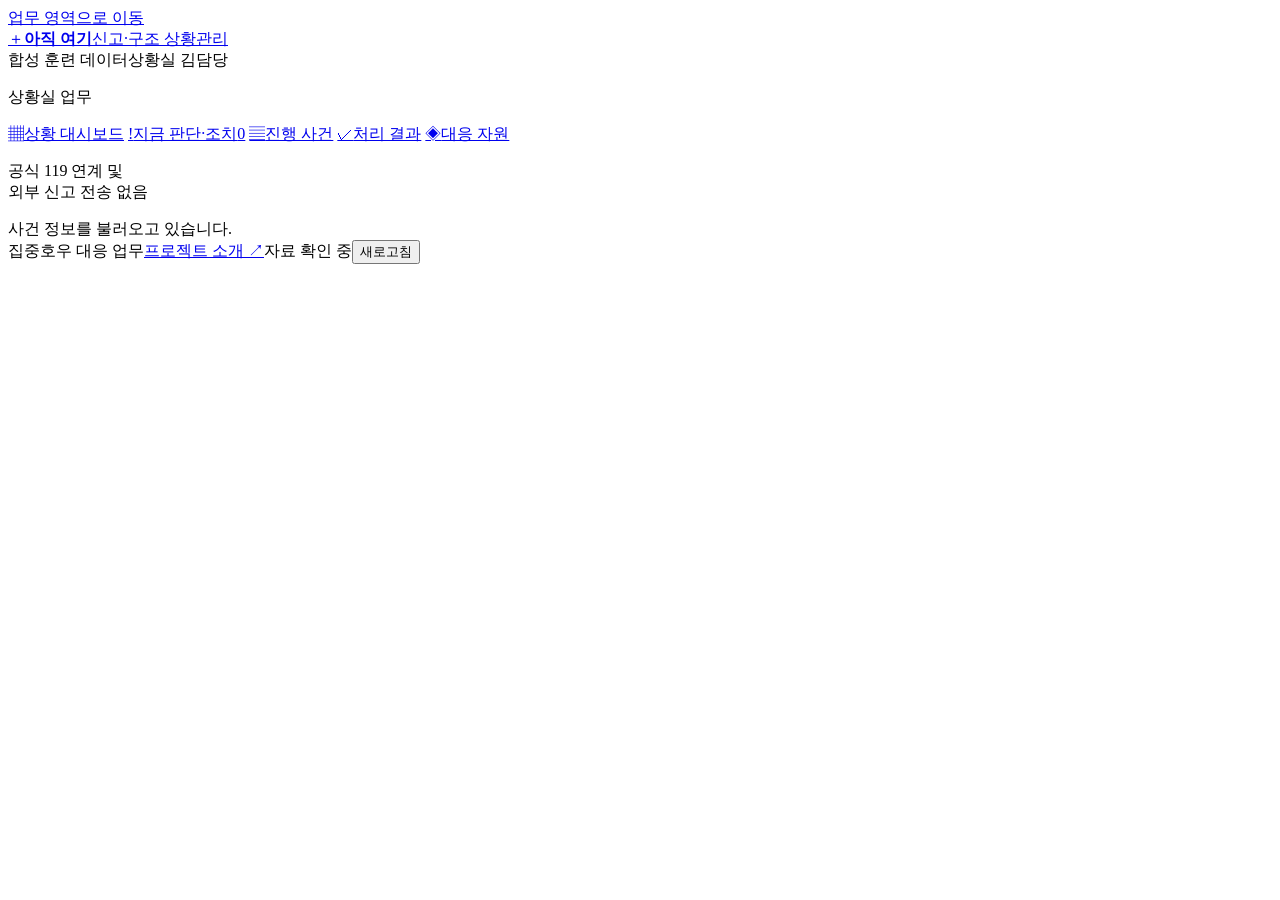
==== web/index.html @ 935423cf "Publish synthetic rescue console, scenarios, workflow and Netlify build" ====
<!doctype html>
<html lang="ko">
<head>
  <meta charset="utf-8">
  <meta name="viewport" content="width=device-width, initial-scale=1">
  <meta name="theme-color" content="#183449">
  <title>아직 여기 | 신고·구조 상황관리</title>
  <link rel="stylesheet" href="/style.css">
  <script src="/app.js" defer></script>
</head>
<body>
  <a class="skip-link" href="#workspace">업무 영역으로 이동</a>
  <header class="topbar">
    <a class="brand" href="#dashboard"><span class="brand-mark" aria-hidden="true">＋</span><strong>아직 여기</strong><span class="brand-sub">신고·구조 상황관리</span></a>
    <div class="topbar-tools"><span class="synthetic-badge">합성 훈련 데이터</span><span class="operator">상황실 김담당</span></div>
  </header>
  <div class="app-shell">
    <aside class="sidebar">
      <p class="nav-label">상황실 업무</p>
      <nav aria-label="주요 업무">
        <a href="#dashboard" data-nav="dashboard"><span aria-hidden="true">▦</span>상황 대시보드</a>
        <a href="#attention" data-nav="attention"><span aria-hidden="true">!</span>지금 판단·조치<span id="attention-nav-count" class="nav-count">0</span></a>
        <a href="#active" data-nav="active"><span aria-hidden="true">▤</span>진행 사건<span id="active-nav-count" class="nav-count"></span></a>
        <a href="#results" data-nav="results"><span aria-hidden="true">✓</span>처리 결과</a>
        <a href="#resources" data-nav="resources"><span aria-hidden="true">◈</span>대응 자원</a>
      </nav>
      <div class="sidebar-bottom"><p>공식 119 연계 및<br>외부 신고 전송 없음</p></div>
    </aside>
    <main id="workspace" tabindex="-1">
      <section id="pages-notice" class="pages-notice" aria-label="브라우저 체험 저장 범위" hidden><strong>브라우저 체험</strong><p>변경 내용은 이 브라우저에만 저장됩니다. 다른 방문자와 공유되지 않으며 서버에 저장되지 않습니다.</p></section>
      <div id="page-error" class="page-error" role="alert" hidden></div>
      <section id="attention-strip" class="attention-strip" aria-label="현재 미처리 사건 판단·조치 요약" hidden></section>
      <div id="view"><div class="loading"><span class="loading-dot" aria-hidden="true"></span>사건 정보를 불러오고 있습니다.</div></div>
      <footer class="workspace-footer"><span>집중호우 대응 업무</span><a class="project-link" href="https://github.com/namojo/hack-test#readme" target="_blank" rel="noopener noreferrer">프로젝트 소개 ↗</a><span id="refreshed-at">자료 확인 중</span><button type="button" id="refresh" class="link-button">새로고침</button></footer>
    </main>
  </div>
  <dialog id="task-dialog" aria-labelledby="dialog-title" aria-describedby="dialog-description">
    <form id="task-form" novalidate>
      <div class="dialog-head"><div><h2 id="dialog-title"></h2><p id="dialog-description"></p></div><button type="button" class="icon-button" data-close aria-label="창 닫기">×</button></div>
      <div id="dialog-error" class="form-error" role="alert" hidden></div>
      <div id="dialog-fields" class="dialog-fields"></div>
      <div class="dialog-footer"><button type="button" data-close>취소</button><button type="submit" class="primary" id="dialog-save">저장</button></div>
    </form>
  </dialog>
  <dialog id="media-dialog" class="media-dialog" aria-labelledby="media-title">
    <div class="dialog-head"><h2 id="media-title">첨부 사진</h2><button type="button" class="icon-button" data-media-close aria-label="사진 닫기">×</button></div>
    <div id="media-content"></div>
  </dialog>
  <div id="toast" class="toast" role="status" aria-live="polite" aria-atomic="true" hidden></div>
</body>
</html>
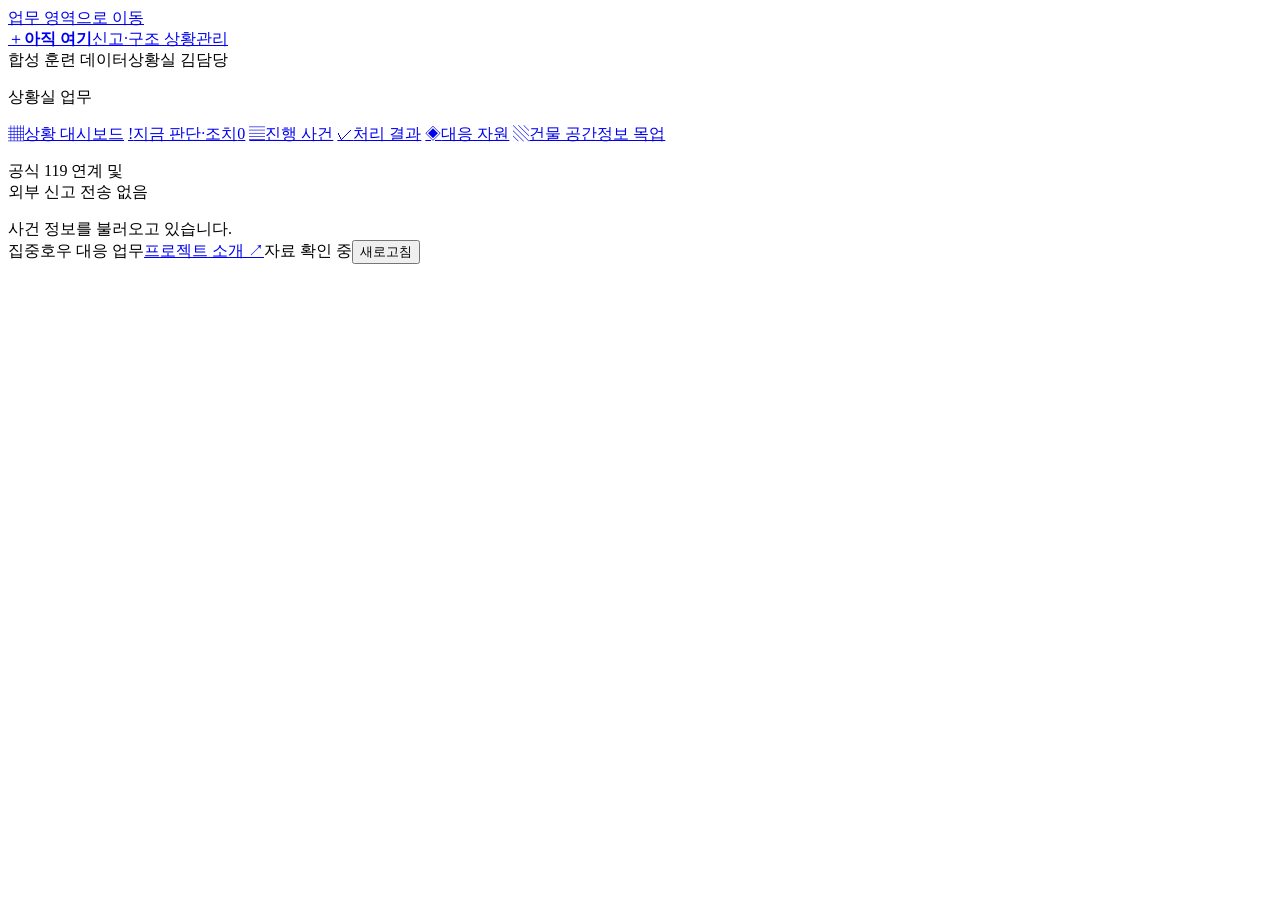
==== commit 0da72642: "Add building-wide spatial rescue mockup and evidence review" ====
--- a/web/index.html
+++ b/web/index.html
@@ -23,6 +23,7 @@
         <a href="#active" data-nav="active"><span aria-hidden="true">▤</span>진행 사건<span id="active-nav-count" class="nav-count"></span></a>
         <a href="#results" data-nav="results"><span aria-hidden="true">✓</span>처리 결과</a>
         <a href="#resources" data-nav="resources"><span aria-hidden="true">◈</span>대응 자원</a>
+        <a href="spatial/index.html" data-local-only="spatial"><span aria-hidden="true">▧</span>건물 공간정보 목업</a>
       </nav>
       <div class="sidebar-bottom"><p>공식 119 연계 및<br>외부 신고 전송 없음</p></div>
     </aside>
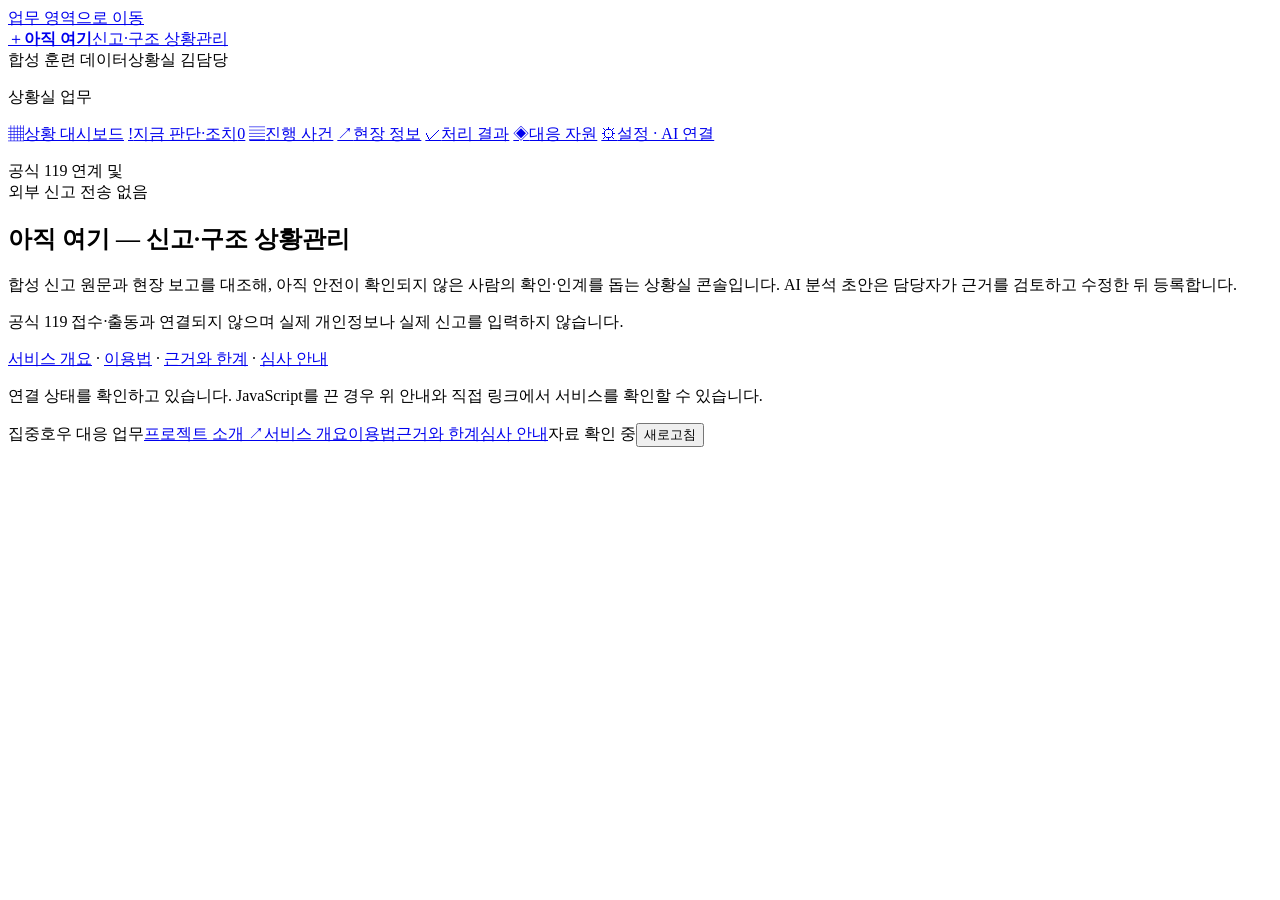
==== commit d175e709: "Add reviewed multimodal AI intake, Supabase persistence and Codex demo" ====
--- a/web/index.html
+++ b/web/index.html
@@ -6,6 +6,7 @@
   <meta name="theme-color" content="#183449">
   <title>아직 여기 | 신고·구조 상황관리</title>
   <link rel="stylesheet" href="/style.css">
+  <script src="/cloud-client.js" defer></script>
   <script src="/app.js" defer></script>
 </head>
 <body>
@@ -21,18 +22,20 @@
         <a href="#dashboard" data-nav="dashboard"><span aria-hidden="true">▦</span>상황 대시보드</a>
         <a href="#attention" data-nav="attention"><span aria-hidden="true">!</span>지금 판단·조치<span id="attention-nav-count" class="nav-count">0</span></a>
         <a href="#active" data-nav="active"><span aria-hidden="true">▤</span>진행 사건<span id="active-nav-count" class="nav-count"></span></a>
+        <a href="#field" data-nav="field"><span aria-hidden="true">↗</span>현장 정보</a>
         <a href="#results" data-nav="results"><span aria-hidden="true">✓</span>처리 결과</a>
         <a href="#resources" data-nav="resources"><span aria-hidden="true">◈</span>대응 자원</a>
-        <a href="spatial/index.html" data-local-only="spatial"><span aria-hidden="true">▧</span>건물 공간정보 목업</a>
+        <a href="#settings" data-nav="settings"><span aria-hidden="true">⚙</span>설정 · AI 연결</a>
       </nav>
       <div class="sidebar-bottom"><p>공식 119 연계 및<br>외부 신고 전송 없음</p></div>
     </aside>
     <main id="workspace" tabindex="-1">
+      <section id="connection-status" class="pages-notice" aria-live="polite" hidden></section>
       <section id="pages-notice" class="pages-notice" aria-label="브라우저 체험 저장 범위" hidden><strong>브라우저 체험</strong><p>변경 내용은 이 브라우저에만 저장됩니다. 다른 방문자와 공유되지 않으며 서버에 저장되지 않습니다.</p></section>
       <div id="page-error" class="page-error" role="alert" hidden></div>
       <section id="attention-strip" class="attention-strip" aria-label="현재 미처리 사건 판단·조치 요약" hidden></section>
-      <div id="view"><div class="loading"><span class="loading-dot" aria-hidden="true"></span>사건 정보를 불러오고 있습니다.</div></div>
-      <footer class="workspace-footer"><span>집중호우 대응 업무</span><a class="project-link" href="https://github.com/namojo/hack-test#readme" target="_blank" rel="noopener noreferrer">프로젝트 소개 ↗</a><span id="refreshed-at">자료 확인 중</span><button type="button" id="refresh" class="link-button">새로고침</button></footer>
+      <div id="view"><section class="panel service-intro"><h1>아직 여기 — 신고·구조 상황관리</h1><p>합성 신고 원문과 현장 보고를 대조해, 아직 안전이 확인되지 않은 사람의 확인·인계를 돕는 상황실 콘솔입니다. AI 분석 초안은 담당자가 근거를 검토하고 수정한 뒤 등록합니다.</p><p>공식 119 접수·출동과 연결되지 않으며 실제 개인정보나 실제 신고를 입력하지 않습니다.</p><p><a href="/about/">서비스 개요</a> · <a href="/guide/">이용법</a> · <a href="/references/">근거와 한계</a> · <a href="/judge/">심사 안내</a></p></section><!-- judge-snapshot --><p class="loading">연결 상태를 확인하고 있습니다. JavaScript를 끈 경우 위 안내와 직접 링크에서 서비스를 확인할 수 있습니다.</p></div>
+      <footer class="workspace-footer"><span>집중호우 대응 업무</span><a class="project-link" href="https://github.com/namojo/codexhack2026#readme" target="_blank" rel="noopener noreferrer">프로젝트 소개 ↗</a><a href="/about/">서비스 개요</a><a href="/guide/">이용법</a><a href="/references/">근거와 한계</a><a href="/judge/">심사 안내</a><span id="refreshed-at">자료 확인 중</span><button type="button" id="refresh" class="link-button">새로고침</button></footer>
     </main>
   </div>
   <dialog id="task-dialog" aria-labelledby="dialog-title" aria-describedby="dialog-description">
@@ -43,6 +46,13 @@
       <div class="dialog-footer"><button type="button" data-close>취소</button><button type="submit" class="primary" id="dialog-save">저장</button></div>
     </form>
   </dialog>
+  <dialog id="ai-dialog" class="ai-dialog" aria-labelledby="ai-title" aria-describedby="ai-description">
+    <form id="ai-form" novalidate>
+      <div class="dialog-head"><div><h2 id="ai-title">신고 원문 AI 분석</h2><p id="ai-description">합성 원문·첨부를 분석한 초안을 검토하고 담당자가 최종 확인합니다.</p></div><button type="button" class="icon-button" data-ai-close aria-label="AI 검토 창 닫기">×</button></div>
+      <div id="ai-error" class="form-error" role="alert" hidden></div><div id="ai-fields" class="dialog-fields"></div>
+      <div class="dialog-footer"><button type="button" data-ai-close>취소 · 입력 보존</button><button type="button" id="ai-retry" hidden>원문으로 재분석</button><button type="submit" class="primary" id="ai-submit">AI 분석 시작</button></div>
+    </form>
+  </dialog>
   <dialog id="media-dialog" class="media-dialog" aria-labelledby="media-title">
     <div class="dialog-head"><h2 id="media-title">첨부 사진</h2><button type="button" class="icon-button" data-media-close aria-label="사진 닫기">×</button></div>
     <div id="media-content"></div>
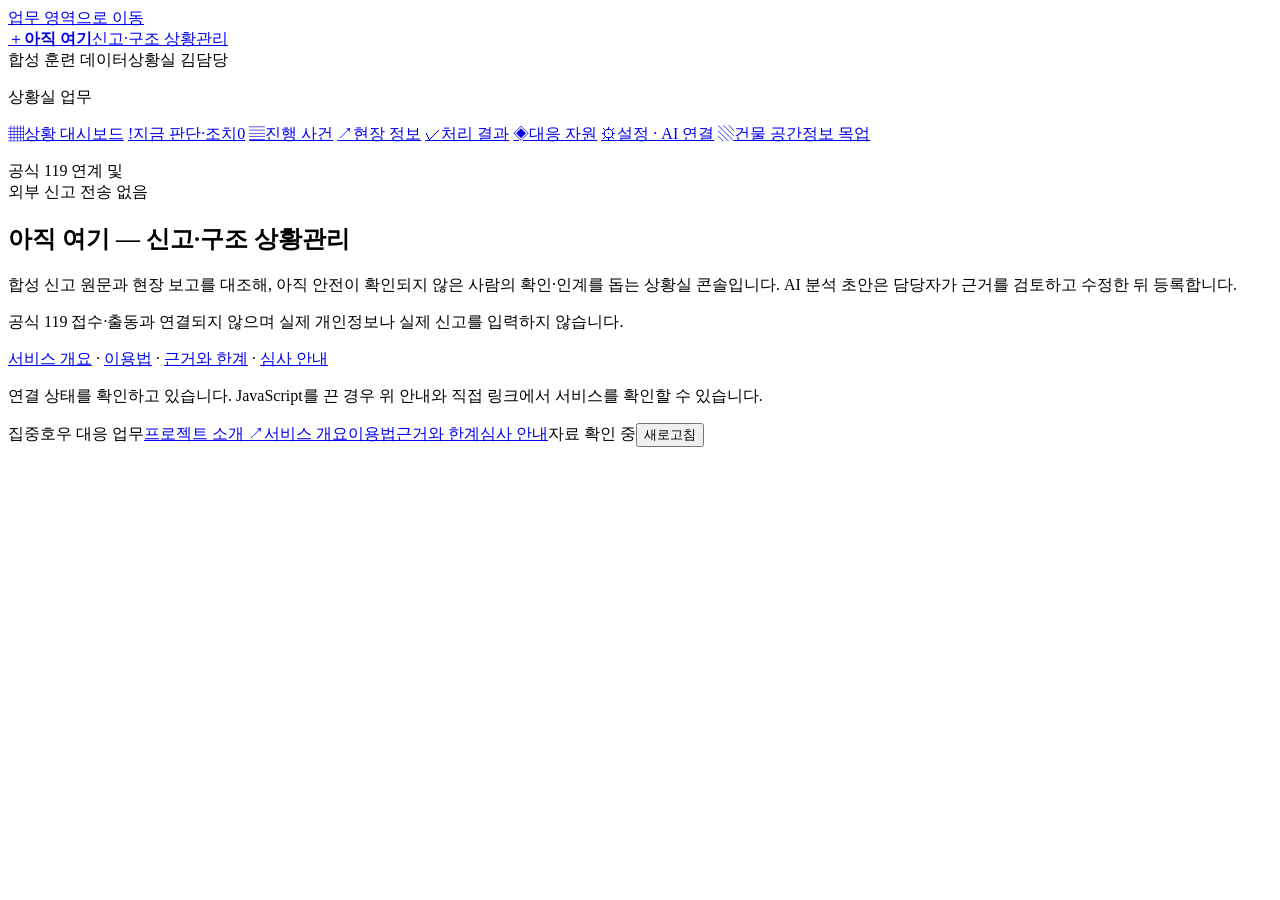
==== commit 888672b8: "Merge spatial mockup while preserving cloud AI console and local-only assets" ====
--- a/web/index.html
+++ b/web/index.html
@@ -26,6 +26,7 @@
         <a href="#results" data-nav="results"><span aria-hidden="true">✓</span>처리 결과</a>
         <a href="#resources" data-nav="resources"><span aria-hidden="true">◈</span>대응 자원</a>
         <a href="#settings" data-nav="settings"><span aria-hidden="true">⚙</span>설정 · AI 연결</a>
+        <a href="spatial/index.html" data-local-only="spatial"><span aria-hidden="true">▧</span>건물 공간정보 목업</a>
       </nav>
       <div class="sidebar-bottom"><p>공식 119 연계 및<br>외부 신고 전송 없음</p></div>
     </aside>
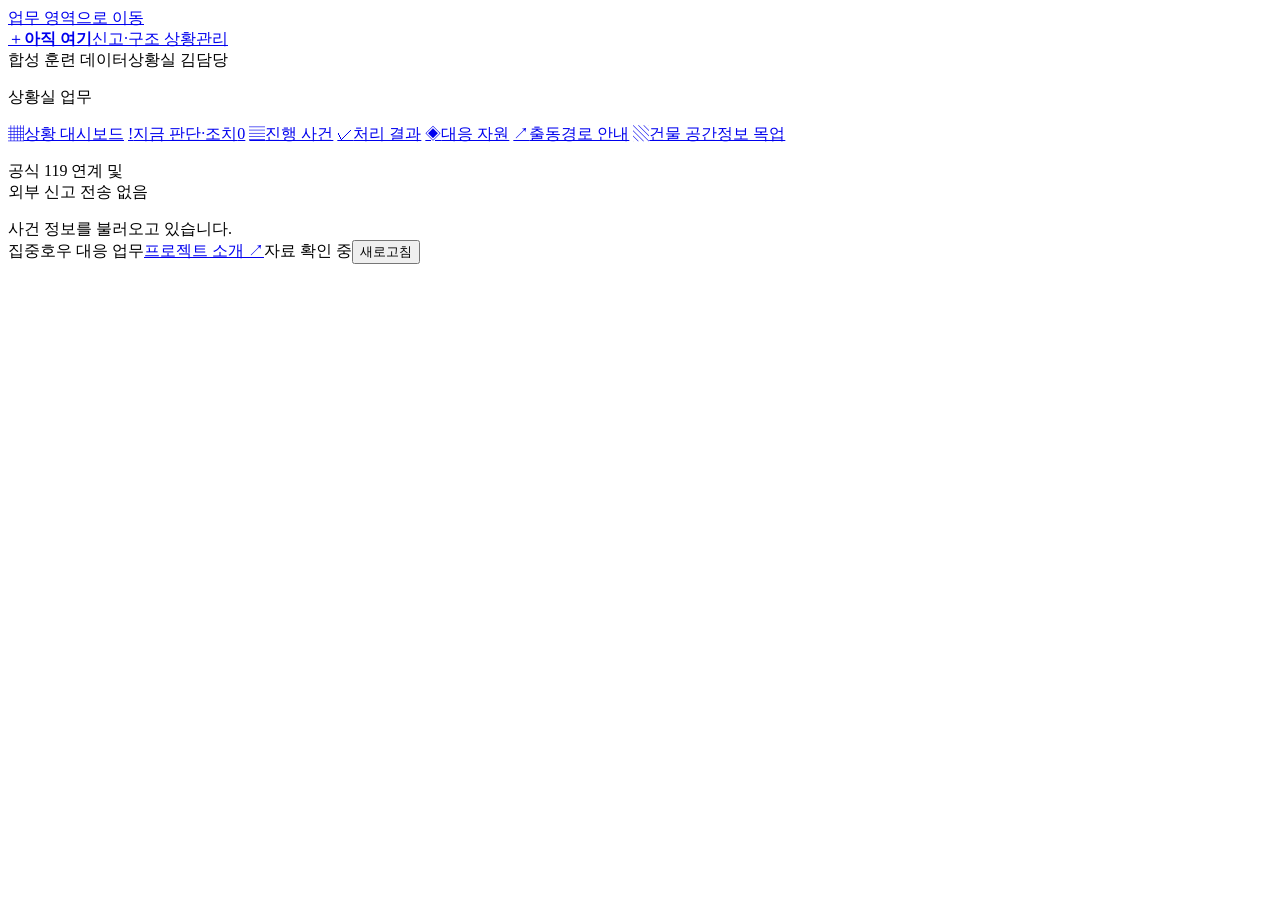
==== commit 4313490e: "Add vehicle-aware rescue route review for synthetic Shinlim requests" ====
--- a/web/index.html
+++ b/web/index.html
@@ -6,7 +6,6 @@
   <meta name="theme-color" content="#183449">
   <title>아직 여기 | 신고·구조 상황관리</title>
   <link rel="stylesheet" href="/style.css">
-  <script src="/cloud-client.js" defer></script>
   <script src="/app.js" defer></script>
 </head>
 <body>
@@ -22,21 +21,19 @@
         <a href="#dashboard" data-nav="dashboard"><span aria-hidden="true">▦</span>상황 대시보드</a>
         <a href="#attention" data-nav="attention"><span aria-hidden="true">!</span>지금 판단·조치<span id="attention-nav-count" class="nav-count">0</span></a>
         <a href="#active" data-nav="active"><span aria-hidden="true">▤</span>진행 사건<span id="active-nav-count" class="nav-count"></span></a>
-        <a href="#field" data-nav="field"><span aria-hidden="true">↗</span>현장 정보</a>
         <a href="#results" data-nav="results"><span aria-hidden="true">✓</span>처리 결과</a>
         <a href="#resources" data-nav="resources"><span aria-hidden="true">◈</span>대응 자원</a>
-        <a href="#settings" data-nav="settings"><span aria-hidden="true">⚙</span>설정 · AI 연결</a>
+        <a href="routes/index.html" data-local-only="routes"><span aria-hidden="true">↗</span>출동경로 안내</a>
         <a href="spatial/index.html" data-local-only="spatial"><span aria-hidden="true">▧</span>건물 공간정보 목업</a>
       </nav>
       <div class="sidebar-bottom"><p>공식 119 연계 및<br>외부 신고 전송 없음</p></div>
     </aside>
     <main id="workspace" tabindex="-1">
-      <section id="connection-status" class="pages-notice" aria-live="polite" hidden></section>
       <section id="pages-notice" class="pages-notice" aria-label="브라우저 체험 저장 범위" hidden><strong>브라우저 체험</strong><p>변경 내용은 이 브라우저에만 저장됩니다. 다른 방문자와 공유되지 않으며 서버에 저장되지 않습니다.</p></section>
       <div id="page-error" class="page-error" role="alert" hidden></div>
       <section id="attention-strip" class="attention-strip" aria-label="현재 미처리 사건 판단·조치 요약" hidden></section>
-      <div id="view"><section class="panel service-intro"><h1>아직 여기 — 신고·구조 상황관리</h1><p>합성 신고 원문과 현장 보고를 대조해, 아직 안전이 확인되지 않은 사람의 확인·인계를 돕는 상황실 콘솔입니다. AI 분석 초안은 담당자가 근거를 검토하고 수정한 뒤 등록합니다.</p><p>공식 119 접수·출동과 연결되지 않으며 실제 개인정보나 실제 신고를 입력하지 않습니다.</p><p><a href="/about/">서비스 개요</a> · <a href="/guide/">이용법</a> · <a href="/references/">근거와 한계</a> · <a href="/judge/">심사 안내</a></p></section><!-- judge-snapshot --><p class="loading">연결 상태를 확인하고 있습니다. JavaScript를 끈 경우 위 안내와 직접 링크에서 서비스를 확인할 수 있습니다.</p></div>
-      <footer class="workspace-footer"><span>집중호우 대응 업무</span><a class="project-link" href="https://github.com/namojo/codexhack2026#readme" target="_blank" rel="noopener noreferrer">프로젝트 소개 ↗</a><a href="/about/">서비스 개요</a><a href="/guide/">이용법</a><a href="/references/">근거와 한계</a><a href="/judge/">심사 안내</a><span id="refreshed-at">자료 확인 중</span><button type="button" id="refresh" class="link-button">새로고침</button></footer>
+      <div id="view"><div class="loading"><span class="loading-dot" aria-hidden="true"></span>사건 정보를 불러오고 있습니다.</div></div>
+      <footer class="workspace-footer"><span>집중호우 대응 업무</span><a class="project-link" href="https://github.com/namojo/hack-test#readme" target="_blank" rel="noopener noreferrer">프로젝트 소개 ↗</a><span id="refreshed-at">자료 확인 중</span><button type="button" id="refresh" class="link-button">새로고침</button></footer>
     </main>
   </div>
   <dialog id="task-dialog" aria-labelledby="dialog-title" aria-describedby="dialog-description">
@@ -47,13 +44,6 @@
       <div class="dialog-footer"><button type="button" data-close>취소</button><button type="submit" class="primary" id="dialog-save">저장</button></div>
     </form>
   </dialog>
-  <dialog id="ai-dialog" class="ai-dialog" aria-labelledby="ai-title" aria-describedby="ai-description">
-    <form id="ai-form" novalidate>
-      <div class="dialog-head"><div><h2 id="ai-title">신고 원문 AI 분석</h2><p id="ai-description">합성 원문·첨부를 분석한 초안을 검토하고 담당자가 최종 확인합니다.</p></div><button type="button" class="icon-button" data-ai-close aria-label="AI 검토 창 닫기">×</button></div>
-      <div id="ai-error" class="form-error" role="alert" hidden></div><div id="ai-fields" class="dialog-fields"></div>
-      <div class="dialog-footer"><button type="button" data-ai-close>취소 · 입력 보존</button><button type="button" id="ai-retry" hidden>원문으로 재분석</button><button type="submit" class="primary" id="ai-submit">AI 분석 시작</button></div>
-    </form>
-  </dialog>
   <dialog id="media-dialog" class="media-dialog" aria-labelledby="media-title">
     <div class="dialog-head"><h2 id="media-title">첨부 사진</h2><button type="button" class="icon-button" data-media-close aria-label="사진 닫기">×</button></div>
     <div id="media-content"></div>
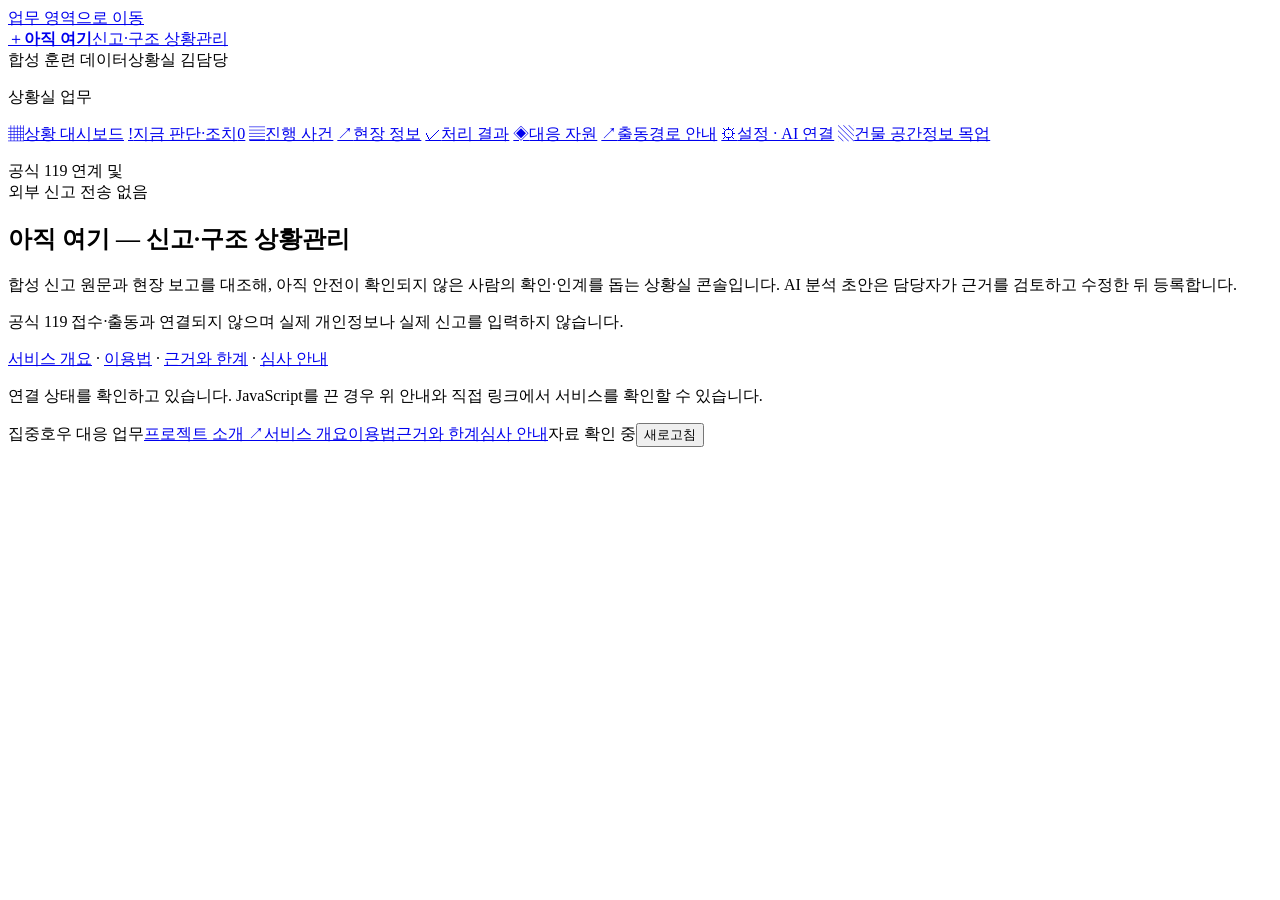
==== commit 3ad1f81d: "Merge current cloud AI and public spatial changes with route review" ====
--- a/web/index.html
+++ b/web/index.html
@@ -6,6 +6,7 @@
   <meta name="theme-color" content="#183449">
   <title>아직 여기 | 신고·구조 상황관리</title>
   <link rel="stylesheet" href="/style.css">
+  <script src="/cloud-client.js" defer></script>
   <script src="/app.js" defer></script>
 </head>
 <body>
@@ -21,19 +22,23 @@
         <a href="#dashboard" data-nav="dashboard"><span aria-hidden="true">▦</span>상황 대시보드</a>
         <a href="#attention" data-nav="attention"><span aria-hidden="true">!</span>지금 판단·조치<span id="attention-nav-count" class="nav-count">0</span></a>
         <a href="#active" data-nav="active"><span aria-hidden="true">▤</span>진행 사건<span id="active-nav-count" class="nav-count"></span></a>
+        <a href="#field" data-nav="field"><span aria-hidden="true">↗</span>현장 정보</a>
         <a href="#results" data-nav="results"><span aria-hidden="true">✓</span>처리 결과</a>
         <a href="#resources" data-nav="resources"><span aria-hidden="true">◈</span>대응 자원</a>
         <a href="routes/index.html" data-local-only="routes"><span aria-hidden="true">↗</span>출동경로 안내</a>
-        <a href="spatial/index.html" data-local-only="spatial"><span aria-hidden="true">▧</span>건물 공간정보 목업</a>
+        <a href="#settings" data-nav="settings"><span aria-hidden="true">⚙</span>설정 · AI 연결</a>
+        <a href="spatial/" data-nav="spatial"><span aria-hidden="true">▧</span>건물 공간정보 목업</a>
+
       </nav>
       <div class="sidebar-bottom"><p>공식 119 연계 및<br>외부 신고 전송 없음</p></div>
     </aside>
     <main id="workspace" tabindex="-1">
+      <section id="connection-status" class="pages-notice" aria-live="polite" hidden></section>
       <section id="pages-notice" class="pages-notice" aria-label="브라우저 체험 저장 범위" hidden><strong>브라우저 체험</strong><p>변경 내용은 이 브라우저에만 저장됩니다. 다른 방문자와 공유되지 않으며 서버에 저장되지 않습니다.</p></section>
       <div id="page-error" class="page-error" role="alert" hidden></div>
       <section id="attention-strip" class="attention-strip" aria-label="현재 미처리 사건 판단·조치 요약" hidden></section>
-      <div id="view"><div class="loading"><span class="loading-dot" aria-hidden="true"></span>사건 정보를 불러오고 있습니다.</div></div>
-      <footer class="workspace-footer"><span>집중호우 대응 업무</span><a class="project-link" href="https://github.com/namojo/hack-test#readme" target="_blank" rel="noopener noreferrer">프로젝트 소개 ↗</a><span id="refreshed-at">자료 확인 중</span><button type="button" id="refresh" class="link-button">새로고침</button></footer>
+      <div id="view"><section class="panel service-intro"><h1>아직 여기 — 신고·구조 상황관리</h1><p>합성 신고 원문과 현장 보고를 대조해, 아직 안전이 확인되지 않은 사람의 확인·인계를 돕는 상황실 콘솔입니다. AI 분석 초안은 담당자가 근거를 검토하고 수정한 뒤 등록합니다.</p><p>공식 119 접수·출동과 연결되지 않으며 실제 개인정보나 실제 신고를 입력하지 않습니다.</p><p><a href="/about/">서비스 개요</a> · <a href="/guide/">이용법</a> · <a href="/references/">근거와 한계</a> · <a href="/judge/">심사 안내</a></p></section><!-- judge-snapshot --><p class="loading">연결 상태를 확인하고 있습니다. JavaScript를 끈 경우 위 안내와 직접 링크에서 서비스를 확인할 수 있습니다.</p></div>
+      <footer class="workspace-footer"><span>집중호우 대응 업무</span><a class="project-link" href="https://github.com/namojo/codexhack2026#readme" target="_blank" rel="noopener noreferrer">프로젝트 소개 ↗</a><a href="/about/">서비스 개요</a><a href="/guide/">이용법</a><a href="/references/">근거와 한계</a><a href="/judge/">심사 안내</a><span id="refreshed-at">자료 확인 중</span><button type="button" id="refresh" class="link-button">새로고침</button></footer>
     </main>
   </div>
   <dialog id="task-dialog" aria-labelledby="dialog-title" aria-describedby="dialog-description">
@@ -44,6 +49,13 @@
       <div class="dialog-footer"><button type="button" data-close>취소</button><button type="submit" class="primary" id="dialog-save">저장</button></div>
     </form>
   </dialog>
+  <dialog id="ai-dialog" class="ai-dialog" aria-labelledby="ai-title" aria-describedby="ai-description">
+    <form id="ai-form" novalidate>
+      <div class="dialog-head"><div><h2 id="ai-title">신고 원문 AI 분석</h2><p id="ai-description">합성 원문·첨부를 분석한 초안을 검토하고 담당자가 최종 확인합니다.</p></div><button type="button" class="icon-button" data-ai-close aria-label="AI 검토 창 닫기">×</button></div>
+      <div id="ai-error" class="form-error" role="alert" hidden></div><div id="ai-fields" class="dialog-fields"></div>
+      <div class="dialog-footer"><button type="button" data-ai-close>취소 · 입력 보존</button><button type="button" id="ai-retry" hidden>원문으로 재분석</button><button type="submit" class="primary" id="ai-submit">AI 분석 시작</button></div>
+    </form>
+  </dialog>
   <dialog id="media-dialog" class="media-dialog" aria-labelledby="media-title">
     <div class="dialog-head"><h2 id="media-title">첨부 사진</h2><button type="button" class="icon-button" data-media-close aria-label="사진 닫기">×</button></div>
     <div id="media-content"></div>
